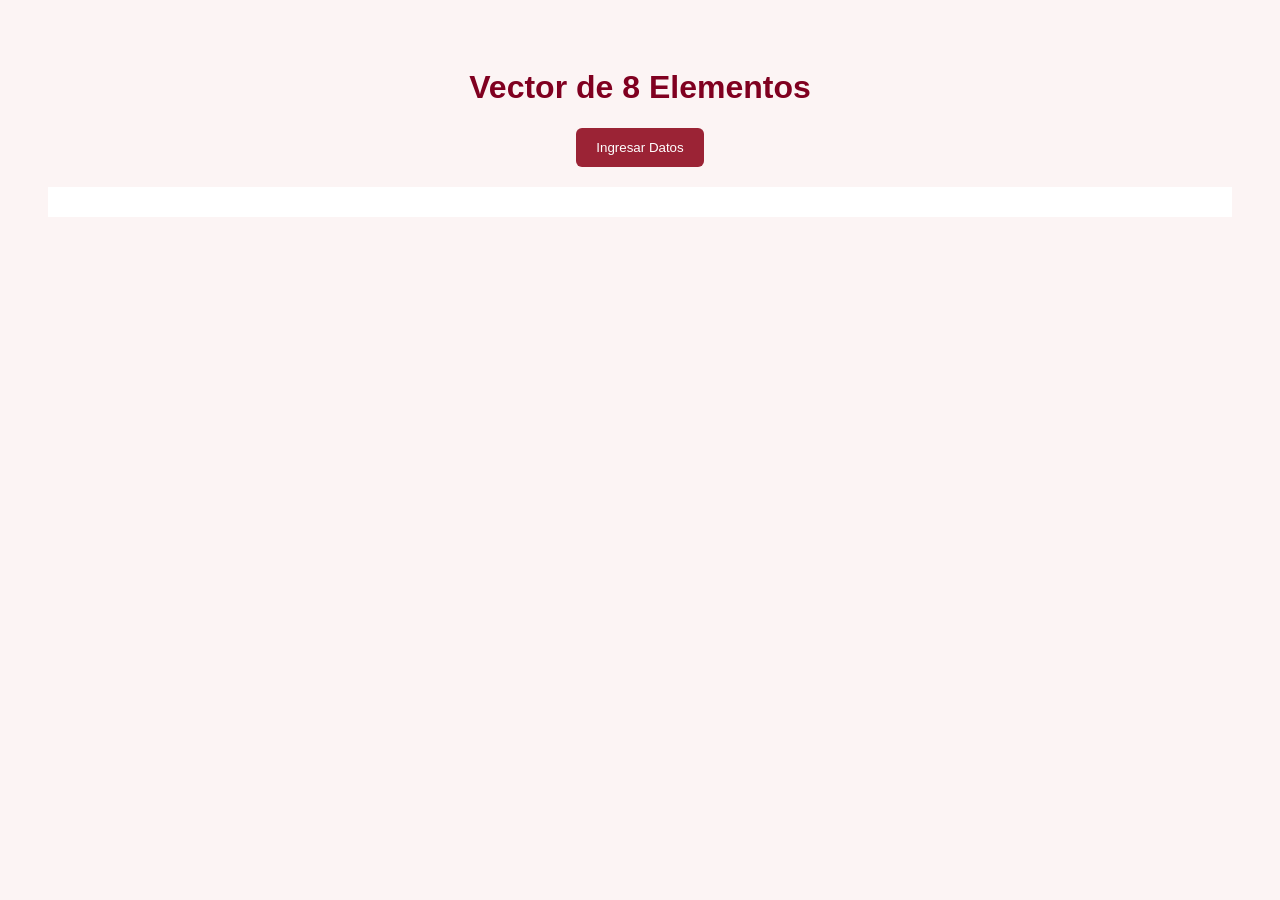
==== INDEX/index2.html @ 1e09b1b6 "." ====
<!DOCTYPE html>
<html>
<head>
    <title>Ejercicio 2</title>
    <link rel="stylesheet" href="../ESTILOS/estilos2.css">
</head>
<body>

<h1>Vector de 8 Elementos</h1>

<button onclick="calcular()">Ingresar Datos</button>

<div id="resultado"></div>

<script src="../SCRIPT/script2.js"></script>

</body>
</html>
---- ESTILOS/estilos2.css ----
body{
    font-family: Arial, sans-serif;
    background-color: #fcf4f4;
    text-align: center;
    padding: 40px;
}

h1{
    color: #800020;
}

button{
    background-color: #9b2335;
    color: white;
    border: none;
    padding: 12px 20px;
    border-radius: 6px;
    cursor: pointer;
}

button:hover{
    background-color: #7a1b2a;
}

#resultado{
    margin-top: 20px;
    background: white;
    padding: 15px;
}
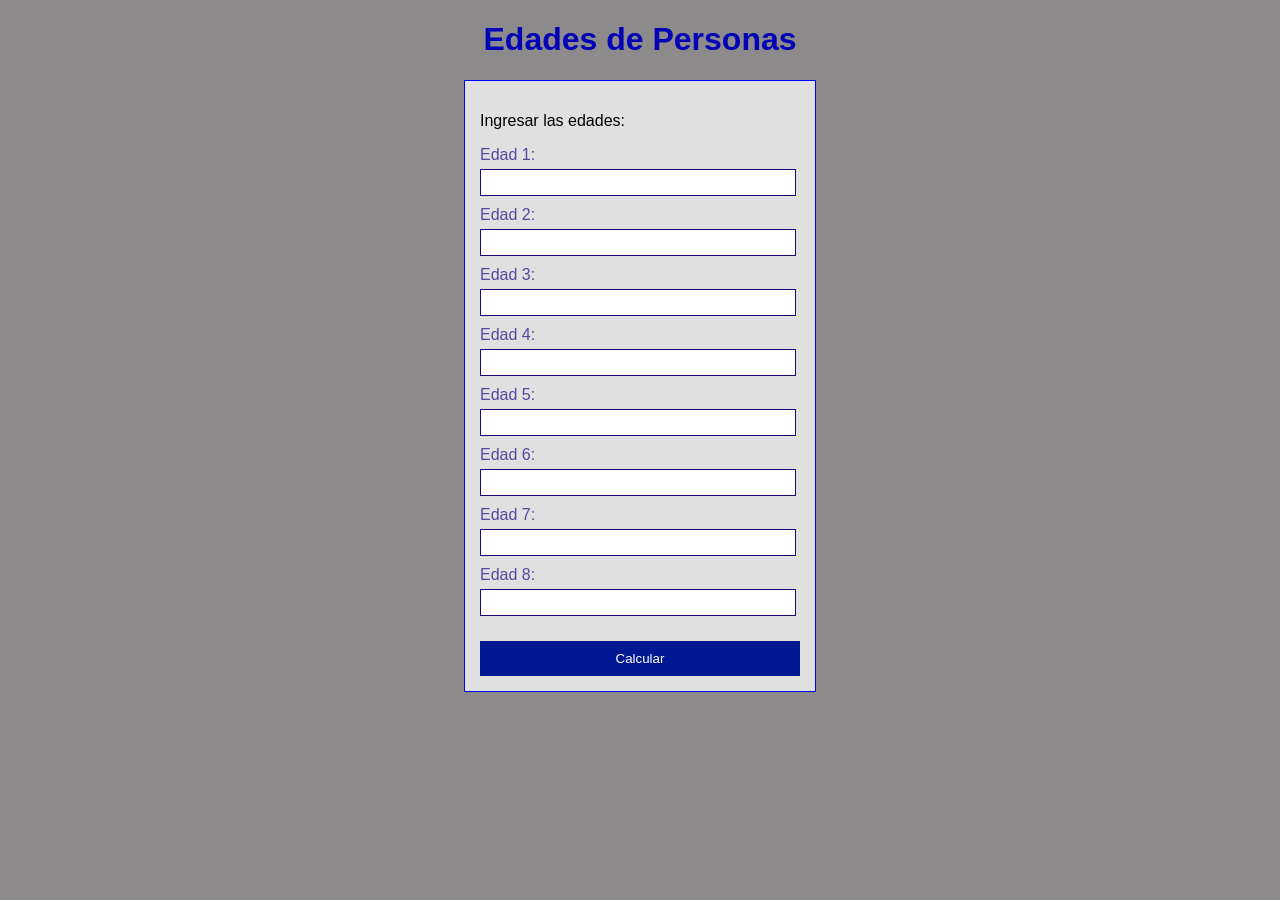
==== commit 834b8a15: "." ====
--- a/INDEX/index2.html
+++ b/INDEX/index2.html
@@ -1,18 +1,40 @@
 <!DOCTYPE html>
-<html>
+<html lang="es">
 <head>
-    <title>Ejercicio 2</title>
+    <meta charset="UTF-8">
+    <title>Edades</title>
     <link rel="stylesheet" href="../ESTILOS/estilos2.css">
 </head>
 <body>
 
-<h1>Vector de 8 Elementos</h1>
+    <h1>Edades de Personas</h1>
 
-<button onclick="calcular()">Ingresar Datos</button>
+    <div class="contenedor">
+        <p>Ingresar las edades:</p>
 
-<div id="resultado"></div>
+        <label for="numero">Edad 1:</label>
+            <input type="number" name="" id="e1">
+        <label for="numero">Edad 2:</label>
+            <input type="number" name="" id="e2">
+        <label for="numero">Edad 3:</label>
+            <input type="number" name="" id="e3">
+        <label for="numero">Edad 4:</label>
+            <input type="number" name="" id="e4">
+        <label for="numero">Edad 5:</label>
+            <input type="number" name="" id="e5">
+        <label for="numero">Edad 6:</label>
+            <input type="number" name="" id="e6">
+        <label for="numero">Edad 7:</label>
+            <input type="number" name="" id="e7">
+        <label for="numero">Edad 8:</label>
+            <input type="number" name="" id="e8">    
 
-<script src="../SCRIPT/script2.js"></script>
+     <div id="resultado"></div>
 
+        <input type="submit" value="Calcular" onclick="calcular()">
+
+    </div>
+
+    <script src="../SCRIPT/script2.js"></script>
 </body>
 </html>
--- a/ESTILOS/estilos2.css
+++ b/ESTILOS/estilos2.css
@@ -1,29 +1,47 @@
 body{
     font-family: Arial, sans-serif;
-    background-color: #fcf4f4;
+    background-color: #8c8a8a;
     text-align: center;
-    padding: 40px;
 }
 
 h1{
-    color: #800020;
+    color: rgb(3, 0, 184);
 }
 
-button{
-    background-color: #9b2335;
+.contenedor{
+    width: 320px;
+    margin: auto;
+    background-color: rgb(224, 224, 224);
+    padding: 15px;
+    border: 1px solid blue;
+    text-align: left;
+}
+
+.contenedor label{
+    display: block;
+    margin-top: 10px;
+    color: rgba(22, 3, 128, 0.687);
+}
+
+.contenedor input[type="number"]{
+    width: 95%;
+    padding: 5px;
+    margin-top: 5px;
+    border: 1px solid #23037a;
+}
+
+.contenedor input[type="submit"]{
+    margin-top: 10px;
+    background-color: rgb(0, 25, 147);
     color: white;
     border: none;
-    padding: 12px 20px;
-    border-radius: 6px;
+    padding: 10px;
+    width: 100%;
     cursor: pointer;
 }
 
-button:hover{
-    background-color: #7a1b2a;
-}
-
 #resultado{
-    margin-top: 20px;
-    background: white;
-    padding: 15px;
+    margin-top: 15px;
+    color: rgb(51, 0, 237);
+    font-weight: bold;
 }
